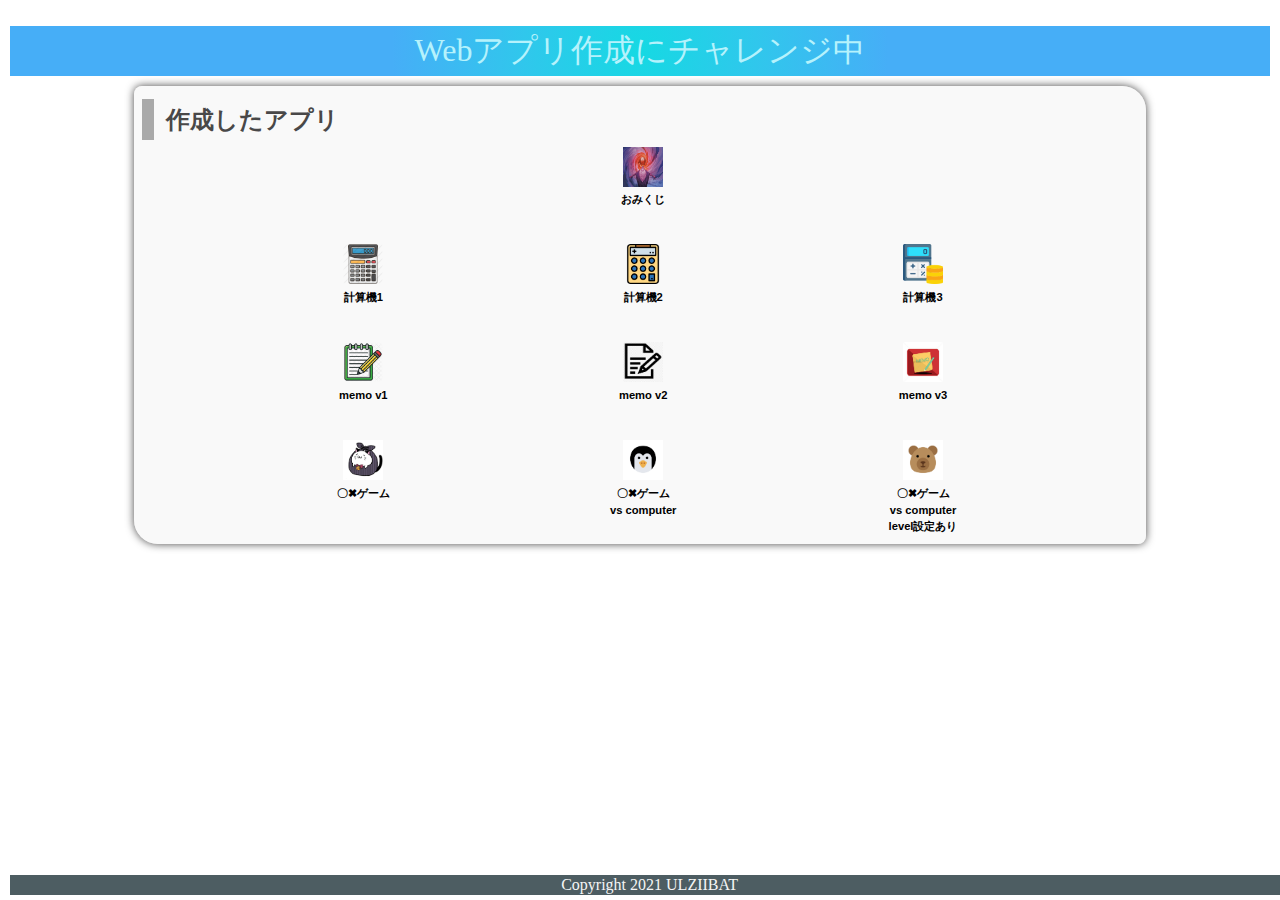
==== index.html @ 50a1223f "Update index.html" ====
<!DOCTYPE html>
<html >
    <head>
        <meta charset="UTF-8">
        <meta name="viewport" content="width=device-width, initial-scale=1.0">
        <title>index</title>
        <meta name="description" content="index for display">
        <link rel="icon" href="favicon.ico">
        <link rel="stylesheet" href="css/index.css">
    </head>
    <body>
        <header class = "header">
            <h1>Webアプリ作成にチャレンジ中</h1>
        </header>
        <section class="container01">
            <h2>作成したアプリ</h2>
            <div class = "game">
                <a class="item_01" href="01_omikuji - 2/omikuji.html" title="今日の運勢を占うゲームです。"><img src="img/eye.png    " alt="おみくじ1"><br>おみくじ</a>
            <div class="spacer"></div> 
                <a class="item_01" href="02_calculator_v1/calculator.html" title="かんたんな計算機です。"><img src="img/calc1.jpg" alt="計算機1"><br>計算機1</a>
                <a class="item_01" href="calculator_1/calculator.html" title="=ボタンをつけた計算機です。"><img src="img/calc2.jpg" alt="計算機2"><br>計算機2</a>
                <a class="item_01" href="02_calculator_v3/calculator2.html" title="=全部ボタンの計算機です。"><img src="img/calc3.jpg" alt="計算機3"><br>計算機3</a>
            <div class="spacer"></div> 
                <a class="item_01" href="03_memo_app_v1/memo_app.html" title="メモアプリv1です。"><img src="img/memo1.jpg" alt="memo v1"><br>memo v1</a>
                <a class="item_01" href="memo_2/04_memo/memo.html" title="メモアプリv2です。"><img src="img/memo2.jpg" alt="memo v2"><br>memo v2</a>
                <a class="item_01" href="./memo_3/memo.html" title="メモアプリv3です。"><img src="img/memo3.jpg" alt="memo v3"><br>memo v3</a>
            <div class="spacer"></div>
                <a class="item_01" href="./tic_tac_toe_ver01/tic_tac_toe.html" title="2人でやるゲームです。"><img src="img/azarashi.png" alt="〇✖ゲーム"><br>〇✖ゲーム</a>
                <a class="item_01" href="./05_tic_tac_toe_ver02/tic_tac_toe.html" title="vs computerです。"><img src="img/penguin.png" alt="〇✖ゲームvs computer"><br>〇✖ゲーム<br>vs computer</a>
                <a class="item_01" href="04_tic tac toe_vs computer level/tic_tac_toe_vs computer.html" title="vs computer level付き。"><img src="img/bear.png" alt="〇✖ゲーム"><br>〇✖ゲーム<br>vs computer<br>level設定あり</a>
            </div>
            <div class="filler01"></div>
        </section>
        <footer>
            <p>Copyright 2021 ULZIIBAT</p>
        </footer>
    </body>
</html>
---- css/index.css ----
@charset "utf-8";
html {
    font-size: 62.5%;
}
*, *::before, *::after {
    box-sizing: border-box;
}
body {
    line-height: 1.5;
    color: rgb(73, 72, 72);
    font-size: 1.6rem; 
    font-family: "Helvetica Neue",
    Arial,
    "Hiragino Kaku Gothic ProN",
    "Hiragino Sans",
    Meiryo,
    sans-serif;
    text-align: center;
    background-image: url(../img/topimg2.JPG);
    background-size: cover;
}
header, footer, h1, h2, h3, p, div, .container01, .filler01 {
    margin: 0.5em 0em 0em 0em;
    padding: 0.1em;
}
h1 {
    font: 2em Rajdhani, "Noto Sans JP";
    color: rgb(181, 242, 252);
    background-image: radial-gradient(circle 248px at center, #16d9e3 0%, #30c7ec 47%, #46aef7 100%);
}
h2 {
    padding-left: 0.5em;
    border-left: solid 0.5em darkgray;
    text-align: left;
}
.wrapper {
    position: relative;
    max-width: 100vw; 
    min-height: 100vh;
    margin: 0;
    padding: 0;
    padding-bottom: 23px;
    text-align: center;
}
.container01 {
    margin-right: auto;
    margin-left: auto;
    padding-left: 0.5em;
    width: 80%;
    border-radius: 0.5em 1.5em;
    background-color:rgba(245, 245, 245, 0.6);
    box-shadow:0 0 0.5em rgb(73, 72, 72);
}
main > p {
    font: 1.2em bold;
}
a {
    color: black;
    font-weight: 900;
    text-decoration: none;
}
a:hover {
    opacity: 0.7;
    background: #8cae47;
}
.game {
    display: flex;
    flex-wrap:wrap;
    justify-content: space-evenly;
    font-size: 0.7em;
}
.spacer {
    width: 100%;
}
footer> p {
    position: absolute;
    bottom: 5px; 
    width: 100%;
    margin: 0px;
    padding: 1px;
    color: whitesmoke;
    font: 1em Rajdhani;
    text-align: center;
    background: rgba(1, 24, 31, 0.7);
}

.game img {
    width: 40px;
    height: 40px;
}
.item_01 {
    width: 120px;
    height: 90px;
}
@media screen and (max-width: 480px) {
}
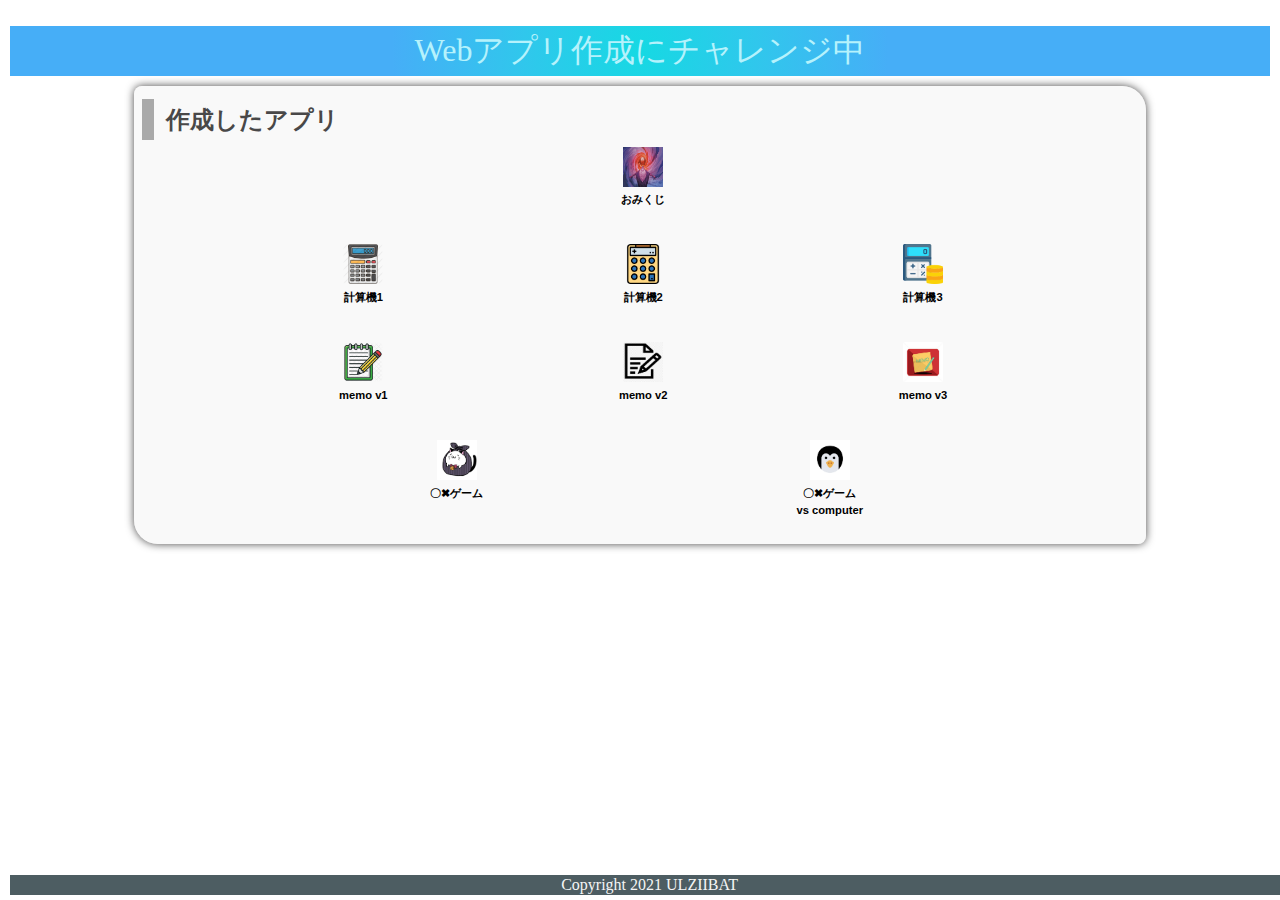
==== commit 02a9dffa: "Update index.html" ====
--- a/index.html
+++ b/index.html
@@ -17,17 +17,17 @@
             <div class = "game">
                 <a class="item_01" href="01_omikuji - 2/omikuji.html" title="今日の運勢を占うゲームです。"><img src="img/eye.png    " alt="おみくじ1"><br>おみくじ</a>
             <div class="spacer"></div> 
-                <a class="item_01" href="02_calculator_v1/calculator.html" title="かんたんな計算機です。"><img src="img/calc1.jpg" alt="計算機1"><br>計算機1</a>
+                <a class="item_01" href="02_calculator/calculator.html" title="かんたんな計算機です。"><img src="img/calc1.jpg" alt="計算機1"><br>計算機1</a>
                 <a class="item_01" href="calculator_1/calculator.html" title="=ボタンをつけた計算機です。"><img src="img/calc2.jpg" alt="計算機2"><br>計算機2</a>
-                <a class="item_01" href="02_calculator_v3/calculator2.html" title="=全部ボタンの計算機です。"><img src="img/calc3.jpg" alt="計算機3"><br>計算機3</a>
+                <a class="item_01" href="03_calcuator/calculator_button.html" title="=全部ボタンの計算機です。"><img src="img/calc3.jpg" alt="計算機3"><br>計算機3</a>
             <div class="spacer"></div> 
-                <a class="item_01" href="03_memo_app_v1/memo_app.html" title="メモアプリv1です。"><img src="img/memo1.jpg" alt="memo v1"><br>memo v1</a>
-                <a class="item_01" href="memo_2/04_memo/memo.html" title="メモアプリv2です。"><img src="img/memo2.jpg" alt="memo v2"><br>memo v2</a>
+                <a class="item_01" href="memo_2/04_memo/memo.html" title="メモアプリv1です。"><img src="img/memo1.jpg" alt="memo v1"><br>memo v1</a>
+                <a class="item_01" href="memo_ver2/memo.html" title="メモアプリv2です。"><img src="img/memo2.jpg" alt="memo v2"><br>memo v2</a>
                 <a class="item_01" href="./memo_3/memo.html" title="メモアプリv3です。"><img src="img/memo3.jpg" alt="memo v3"><br>memo v3</a>
             <div class="spacer"></div>
                 <a class="item_01" href="./tic_tac_toe_ver01/tic_tac_toe.html" title="2人でやるゲームです。"><img src="img/azarashi.png" alt="〇✖ゲーム"><br>〇✖ゲーム</a>
-                <a class="item_01" href="./05_tic_tac_toe_ver02/tic_tac_toe.html" title="vs computerです。"><img src="img/penguin.png" alt="〇✖ゲームvs computer"><br>〇✖ゲーム<br>vs computer</a>
-                <a class="item_01" href="04_tic tac toe_vs computer level/tic_tac_toe_vs computer.html" title="vs computer level付き。"><img src="img/bear.png" alt="〇✖ゲーム"><br>〇✖ゲーム<br>vs computer<br>level設定あり</a>
+                <a class="item_01" href="./05_tic tac toe_ver02/tic_tac_toe.html" title="vs computerです。"><img src="img/penguin.png" alt="〇✖ゲームvs computer"><br>〇✖ゲーム<br>vs computer</a>
+<!--                 <a class="item_01" href="04_tic tac toe_vs computer level/tic_tac_toe_vs computer.html" title="vs computer level付き。"><img src="img/bear.png" alt="〇✖ゲーム"><br>〇✖ゲーム<br>vs computer<br>level設定あり</a> -->
             </div>
             <div class="filler01"></div>
         </section>
